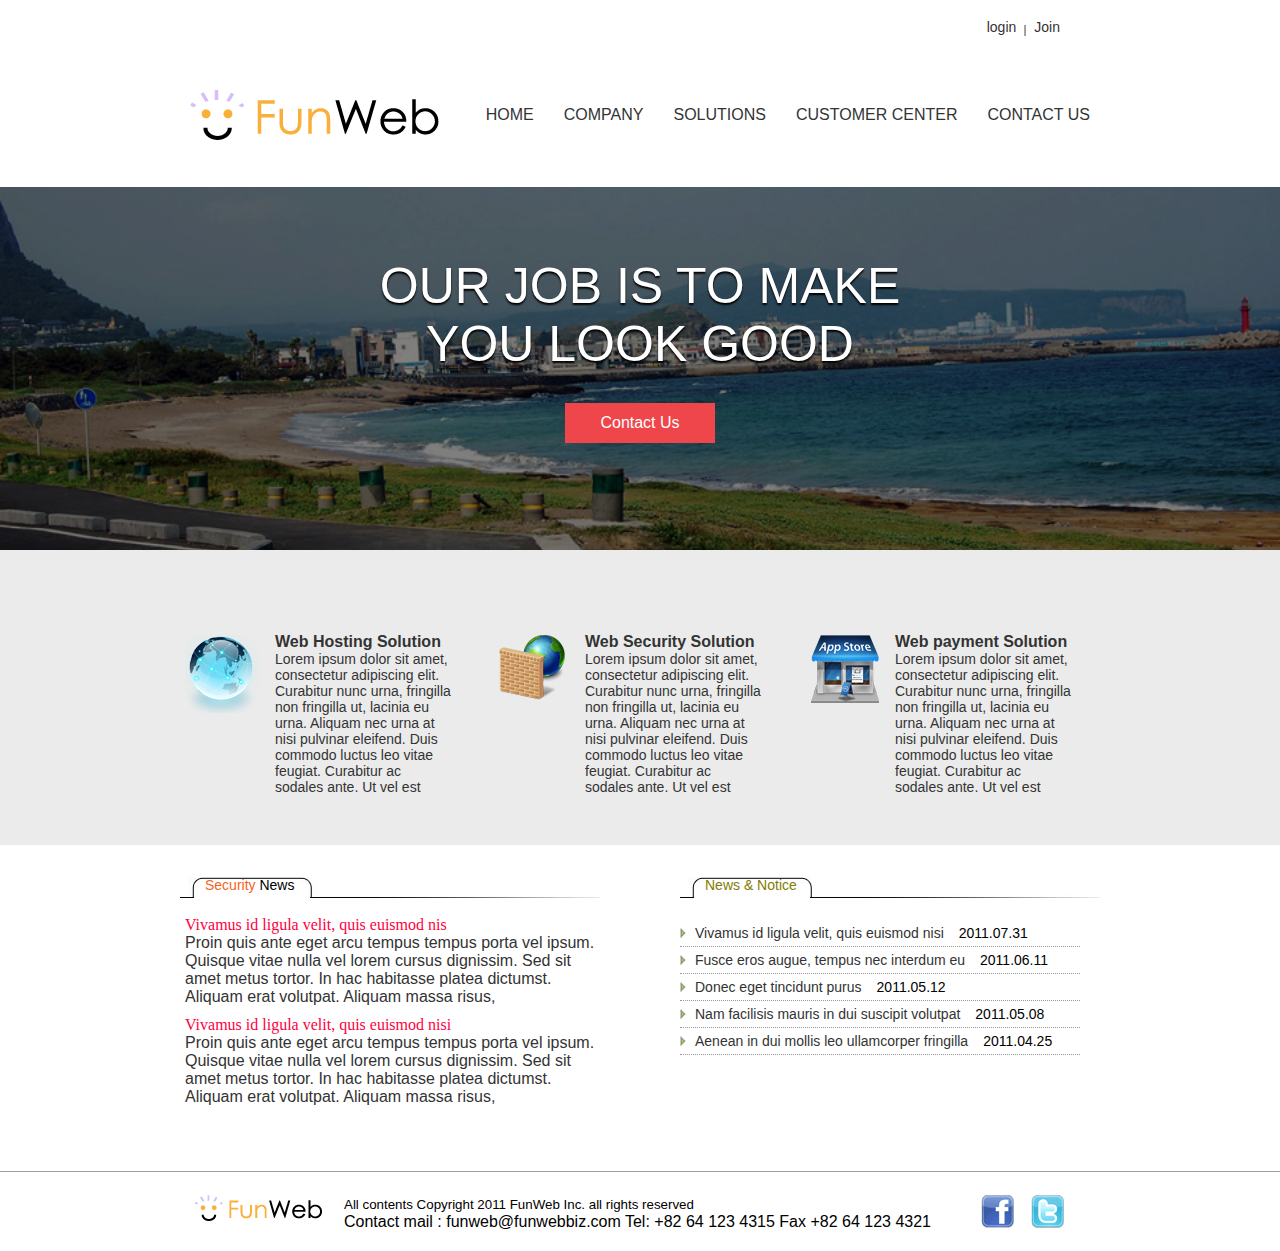
==== index.html @ 77e1a4f5 "Add files via upload" ====
﻿<!DOCTYPE html>
<html lang="ko">
<head>
  <meta charset="utf-8">
  <title>FunWeb</title>
  <link rel="stylesheet" href="css/common.css">
  <link rel="stylesheet" href="css/main.css">
</head>
<body>
    <header id="header">
      <h1><a href="index.html">funweb</a></h1>
      <nav id="membership">
        <h2 class="hidden">멤버쉽네비게이션</h2>
        <ul>
          <li class="goLogin"><a href="#">login</a></li>
          <li class="goJoin"><a href="#">Join</a></li>
        </ul>
      </nav>
      <nav id="gnb">
        <h2 class="hidden">펀웹 주요이용메뉴</h2>
        <ul>
          <li><a href="index.html">home</a></li>
          <li><a href="company_welcome.html">company</a></li>
          <li><a href="#">solutions</a></li>
          <li><a href="customerCenter_notice.html">customer center</a></li>
          <li><a href="#">contact us</a></li>
        </ul>
      </nav>
    </header>
    <hr>
    <section id="slider">
      <h2 class="hidden">슬로건</h2>
      <p>Our job is to make <br>you look good</p>
      <a href="#">Contact Us</a>
    </section>
    <hr>
    <main>
      <div id="solutionWrap">
        <section id="solution">
            <h2 class="hidden">웹솔루션 종류</h2>
            <article class="hosting solution">
              <a href="#">
                <h3>Web Hosting Solution</h3>
                <p>Lorem ipsum dolor sit amet, consectetur adipiscing elit. Curabitur nunc urna, fringilla non fringilla ut, lacinia eu urna. Aliquam nec urna at nisi pulvinar eleifend. Duis commodo luctus leo vitae feugiat. Curabitur ac sodales ante. Ut vel est</p>
              </a>
            </article>
            <article class="security solution">
              <a href="#">
                <h3>Web Security Solution</h3>
                <p>Lorem ipsum dolor sit amet, consectetur adipiscing elit. Curabitur nunc urna, fringilla non fringilla ut, lacinia eu urna. Aliquam nec urna at nisi pulvinar eleifend. Duis commodo luctus leo vitae feugiat. Curabitur ac sodales ante. Ut vel est</p>
              </a>
            </article>
            <article class="payment solution">
              <a href="#">
                <h3>Web payment Solution</h3>
                <p>Lorem ipsum dolor sit amet, consectetur adipiscing elit. Curabitur nunc urna, fringilla non fringilla ut, lacinia eu urna. Aliquam nec urna at nisi pulvinar eleifend. Duis commodo luctus leo vitae feugiat. Curabitur ac sodales ante. Ut vel est</p>
              </a>
            </article>
        </section>
      </div>
      <section id="board">
        <h2 class="hidden">customer center</h2>
        <section id="sec_news">
          <h3><span>Security</span> News</h3>
          <a href="#">
            <dl>
              <dt>Vivamus id ligula velit, quis euismod nis</dt>
              <dd>Proin quis ante eget arcu tempus tempus porta vel ipsum. Quisque vitae nulla vel lorem cursus dignissim. Sed sit amet metus tortor. In hac habitasse platea dictumst. Aliquam erat volutpat. Aliquam massa risus,</dd>
            </dl>
          </a>
          <a href="#">
            <dl>
              <dt>Vivamus id ligula velit, quis euismod nisi</dt>
              <dd>Proin quis ante eget arcu tempus tempus porta vel ipsum. Quisque vitae nulla vel lorem cursus dignissim. Sed sit amet metus tortor. In hac habitasse platea dictumst. Aliquam erat volutpat. Aliquam massa risus,</dd>
            </dl>
          </a>
        </section>
        <section id="notice">
          <h3>News &amp; Notice</h3>
          <ul>
            <li><a href="#">Vivamus id ligula velit, quis euismod nisi</a><span>2011.07.31</span></li>
            <li><a href="#">Fusce eros augue, tempus nec interdum eu</a><span>2011.06.11</span></li>
            <li><a href="#">Donec eget tincidunt purus</a><span>2011.05.12</span></li>
            <li><a href="#">Nam facilisis mauris in dui suscipit volutpat</a><span>2011.05.08</span></li>
            <li><a href="#">Aenean in dui mollis leo ullamcorper fringilla</a><span>2011.04.25</span></li>
          </ul>
        </section>
      </section>
    </main>
    <hr>
    <div id="footerWrap">
      <footer id="footer">
        <div class="info">
          <small class="copyright">All contents Copyright 2011 FunWeb Inc. all rights reserved</small>
          <address>Contact mail : funweb@funwebbiz.com Tel: +82 64 123 4315 Fax +82 64 123 4321</address>
        </div>
        <ul class="sns">
          <li class="facebook"><a href="#">페이스북 바로가기</a></li>
          <li class="twitter"><a href="#">트위터 바로가기</a></li>
        </ul>
      </footer>
    </div>
</body>
</html>
---- css/common.css ----
@charset "utf-8";
/* @import "main.css";
@import "sub.css"; */
/* 초기화 */
body, h1, h2, h3, h4, h5, h6, p,  ul, dl, dd, figure, th, td, fieldset, input { margin: 0; padding: 0; }
table { border-collapse: collapse; }
fieldset, img { border: 0; }
li { list-style: none; }
a { text-decoration: none; }
address { font-style: normal; }
hr { display: none; }
.hidden { position: absolute; left: -9999px; }
/* 웹폰트 segoeui */
@font-face{
  font-family: segoeui;
  src: url(../webfont/segoeui.ttf),
       url(../webfont/segoeui.eot),
       url(../webfont/segoeui.woff);
}
body { min-width: 1000px; font-family: "Segoe UI", segoeui, sans-serif; }
/* 헤더 */
#header { position: relative; width: 1000px; height: 187px; margin: 0 auto; }
#header h1 { width: 249px; padding: 90px 0 0 50px; }
#header h1 a { display: block; height: 50px; text-indent: -9999px;
 background: url(../images/logo.png) no-repeat;
}
/* 멤버십 */
#membership { position: absolute; top: 18px; right: 80px;}
#membership ul { }
#membership ul li { float: left; position: relative; }
#membership ul li.goLogin { padding-right: 9px; }
#membership ul li.goLogin::after { content: ""; position: absolute; top: 7px; right: 0; height: 11px; border-right: 1px solid #bea082; }
#membership ul li.goJoin { padding-left: 9px; }
#membership ul li.goJoin::after { content: ""; position: absolute; top: 7px; left: 0; height: 11px; border-left: 1px solid #82a0be; }
#membership ul li a { color: #333; font-size: 14px; }
/* gnb */
#gnb { position: absolute; top: 106px; right: 40px; }
#gnb ul {  }
#gnb ul li { float: left; margin-left: 10px; }
#gnb ul li a { padding: 0 10px 10px; text-transform: uppercase; color: #333; }
#gnb ul li a:hover { border-bottom: 3px solid #00bff3; }
/* footer */
#footerWrap { margin-top: 55px; border-top: 1px solid #a0a0a0;}
#footer { overflow: hidden; width: 720px; margin: 0 auto;
  padding: 23px 76px 20px 204px;
  background: url(../images/logoFooter.png) no-repeat 55px 23px; }
#footer .info { float: left; }
#footer .info small { }
#footer .info address { }
#footer .sns { height: 33px; float: right; }
#footer .sns li { width: 33px; height: 33px; float: left; margin-left: 17px; }
#footer .sns li a { display: block; width: 33px; height: 33px; text-indent: -5000px;
  background: url(../images/bgSns.png) no-repeat; }
#footer .sns .twitter > a { background-position-x: right; }
---- css/main.css ----
@charset "utf-8";
/* 슬라이더  */
#slider { position:relative; height: 363px; text-align: center;
  background: url(../images/bgslider.png) no-repeat center / cover; }
#slider::before { content: ""; position: absolute; top: 0; left: 0; width: 100%; height: 363px; background: rgba(0, 0, 0, 0.5); }
#slider p { position: relative; padding: 70px 0 30px; text-transform: uppercase;
  text-shadow: 0 2px 2px #000;
  font-size: 50px; color: #fff; }
#slider a { position: relative; display: block;
  width: 150px; height: 40px; margin: 0 auto;
  line-height: 40px;
  background: #ef464c; color: #fff; }
/* 메인본문 */
/* 솔루션 */
#solutionWrap { background: #ebebeb; }
#solution { overflow: hidden; width: 930px; margin: 0 auto; padding: 83px 30px 50px; }
#solution .solution { width: 310px; float: left;
  background: url(../images/bgSolution.png) no-repeat; }
#solution .hostion { background-position-x: 0; }
#solution .security { background-position-x: 50%; }
#solution .payment { background-position-x: 100%; }
#solution .solution a { display: block; padding: 0 34px 0 100px; color: #333; }
#solution .solution a h3 { font-size: 16px; }
#solution .solution a p { font-size: 14px; }
/* board */
#board { overflow: hidden; width: 1000px; margin: 32px auto 0; }
#board > section { width: 420px; float: left; }
#board > section > h3 { height: 21px; text-indent: 25px;
  font-weight: normal; font-size: 14px;
  background: url(../images/bgBoard.png) no-repeat; }
/* security mews */
#sec_news { margin: 0 80px 0 40px; }
#sec_news h3 { margin-bottom: 18px; }
#sec_news h3 span { color: #f26522; }
#sec_news a { color: #333; }
#sec_news a dl { margin: 0 0 10px 5px; }
#sec_news a dl dt { font-family: "Times New Roman"; color: #ff003f; }
#sec_news a dl dt dd { line-height: 16px; }
/* news notice */
#notice h3 { margin-bottom: 22px; color: #827b00; }
#notice ul li { height: 26px; margin-right: 20px;
  border-bottom: 1px dotted #999;
  line-height: 26px; text-indent: 15px;
  font-size: 14px;
  background: url(../images/bulletNotice.gif) no-repeat 0 8px; }
#notice ul li a { float: left; color: #333; }
#notice ul li a span { float: right; }
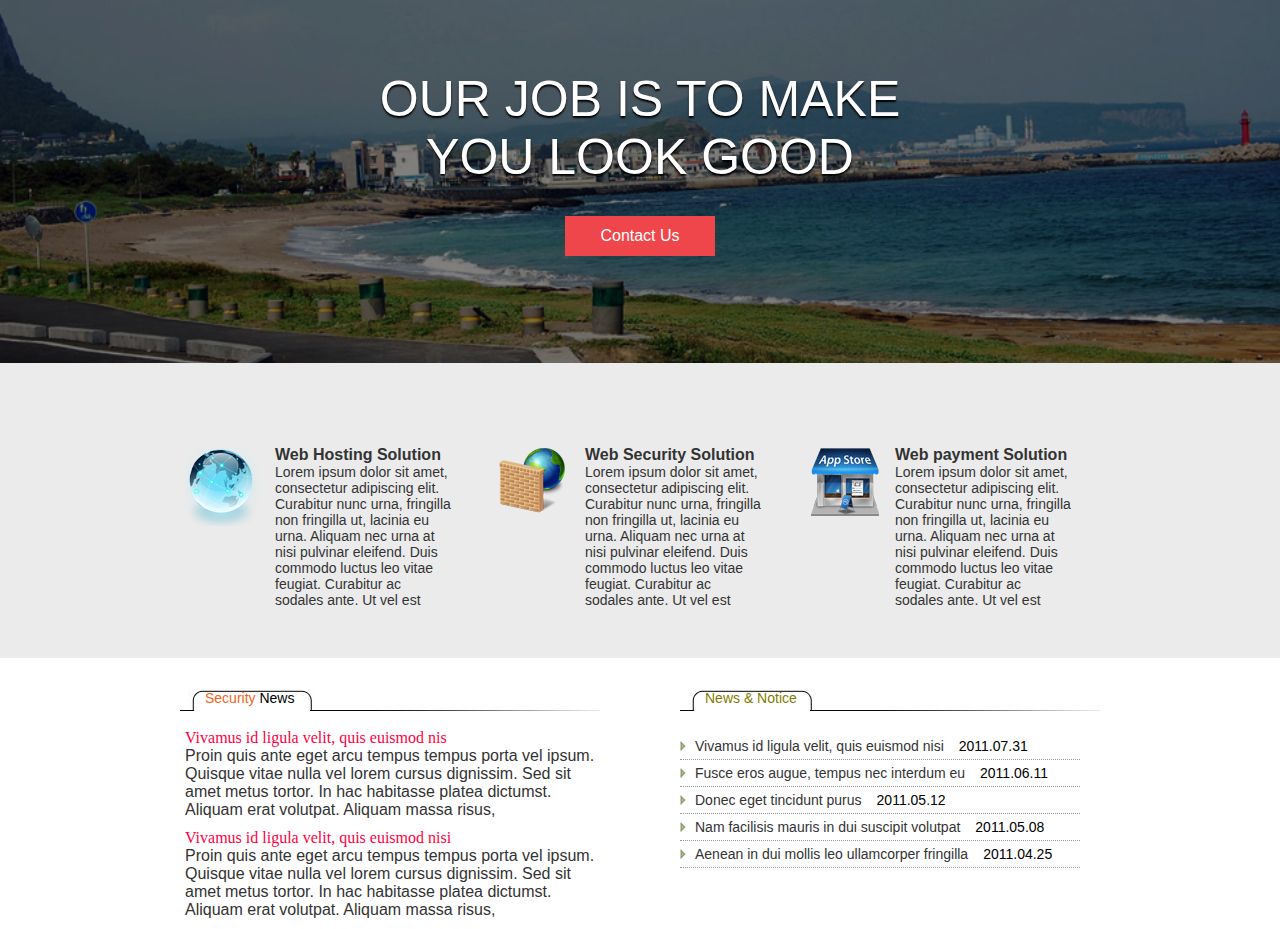
==== commit f613a274: "Add files via upload" ====
--- a/index.html
+++ b/index.html
@@ -7,27 +7,7 @@
   <link rel="stylesheet" href="css/main.css">
 </head>
 <body>
-    <header id="header">
-      <h1><a href="index.html">funweb</a></h1>
-      <nav id="membership">
-        <h2 class="hidden">멤버쉽네비게이션</h2>
-        <ul>
-          <li class="goLogin"><a href="#">login</a></li>
-          <li class="goJoin"><a href="#">Join</a></li>
-        </ul>
-      </nav>
-      <nav id="gnb">
-        <h2 class="hidden">펀웹 주요이용메뉴</h2>
-        <ul>
-          <li><a href="index.html">home</a></li>
-          <li><a href="company_welcome.html">company</a></li>
-          <li><a href="#">solutions</a></li>
-          <li><a href="customerCenter_notice.html">customer center</a></li>
-          <li><a href="#">contact us</a></li>
-        </ul>
-      </nav>
-    </header>
-    <hr>
+  <? include "header.html"; ?>
     <section id="slider">
       <h2 class="hidden">슬로건</h2>
       <p>Our job is to make <br>you look good</p>
@@ -87,18 +67,6 @@
         </section>
       </section>
     </main>
-    <hr>
-    <div id="footerWrap">
-      <footer id="footer">
-        <div class="info">
-          <small class="copyright">All contents Copyright 2011 FunWeb Inc. all rights reserved</small>
-          <address>Contact mail : funweb@funwebbiz.com Tel: +82 64 123 4315 Fax +82 64 123 4321</address>
-        </div>
-        <ul class="sns">
-          <li class="facebook"><a href="#">페이스북 바로가기</a></li>
-          <li class="twitter"><a href="#">트위터 바로가기</a></li>
-        </ul>
-      </footer>
-    </div>
+    <? include "footer.html"; ?>
 </body>
 </html>
